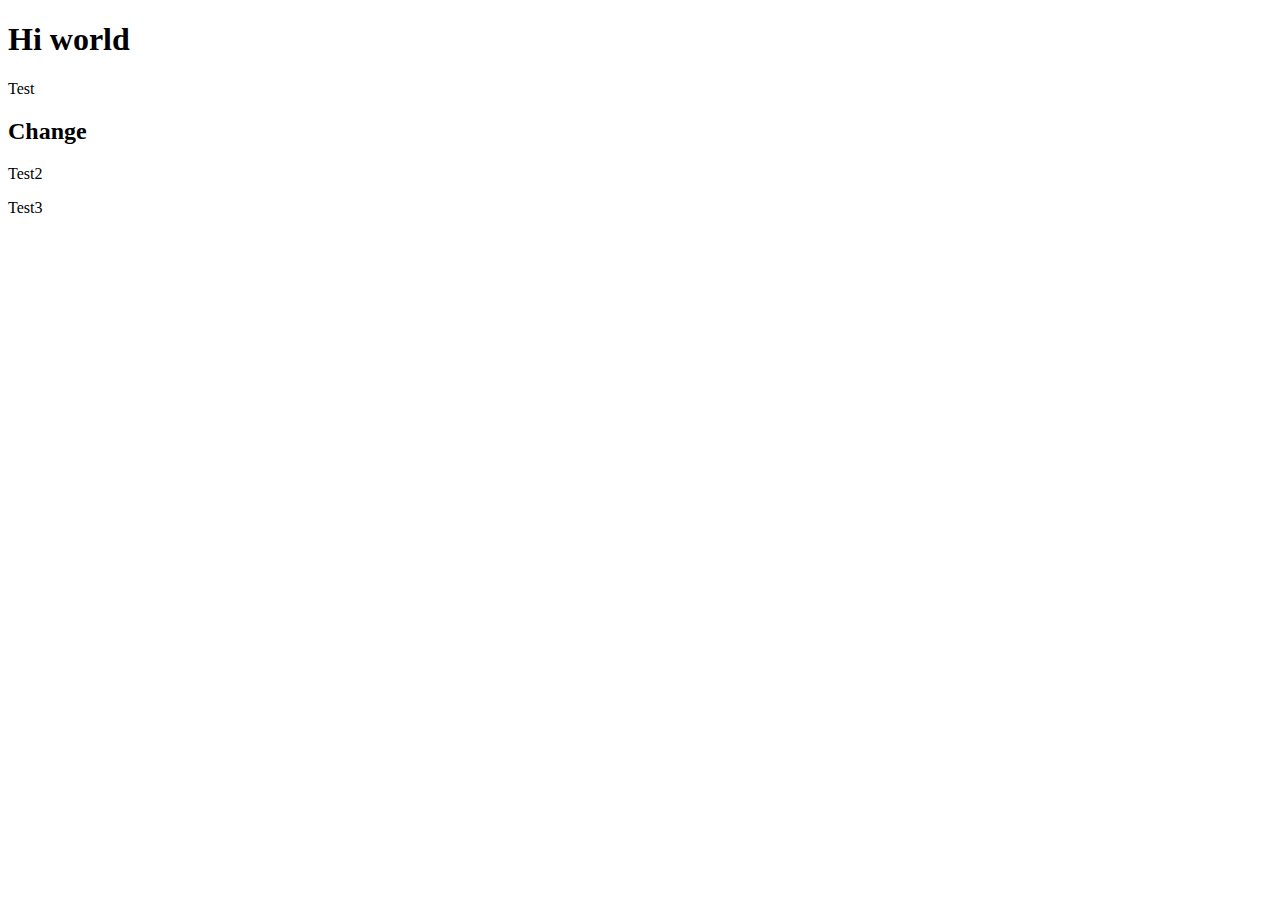
==== 1_repo/index.html @ c84e99ee "New repo" ====
<!DOCTYPE html>
<html lang="en">
<head>
    <meta charset="UTF-8">
    <meta name="viewport" content="width=device-width, initial-scale=1.0">
    <title>Document</title>
</head>
<body>
    <h1>Hi world</h1>
    <p>Test</p>
    <h2>Change</h2>
    <p>Test2</p>
    <p>Test3</p>
</body>
</html>
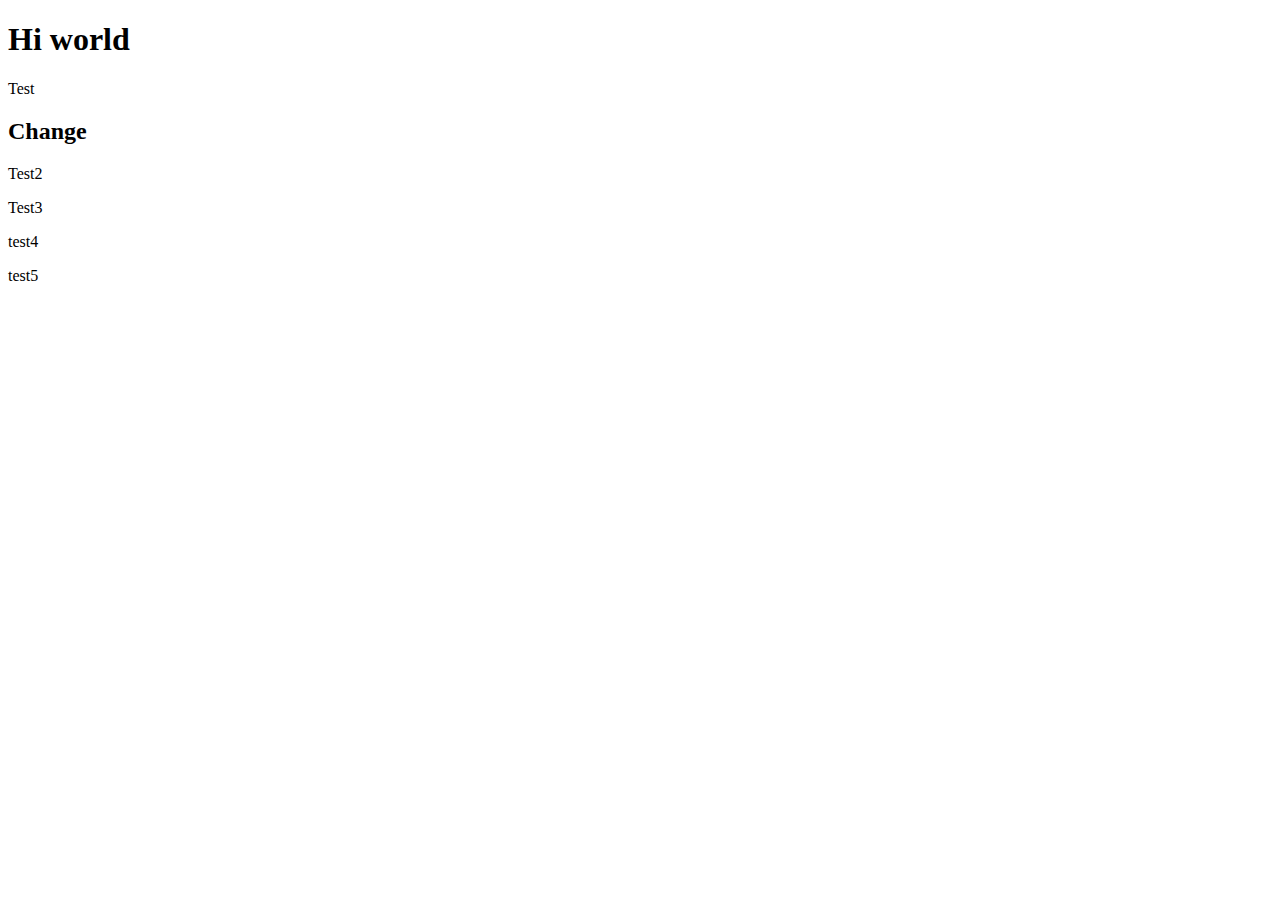
==== commit 13885b39: "sending changes" ====
--- a/1_repo/index.html
+++ b/1_repo/index.html
@@ -11,5 +11,7 @@
     <h2>Change</h2>
     <p>Test2</p>
     <p>Test3</p>
+    <p>test4</p>
+    <p>test5</p>
 </body>
 </html>